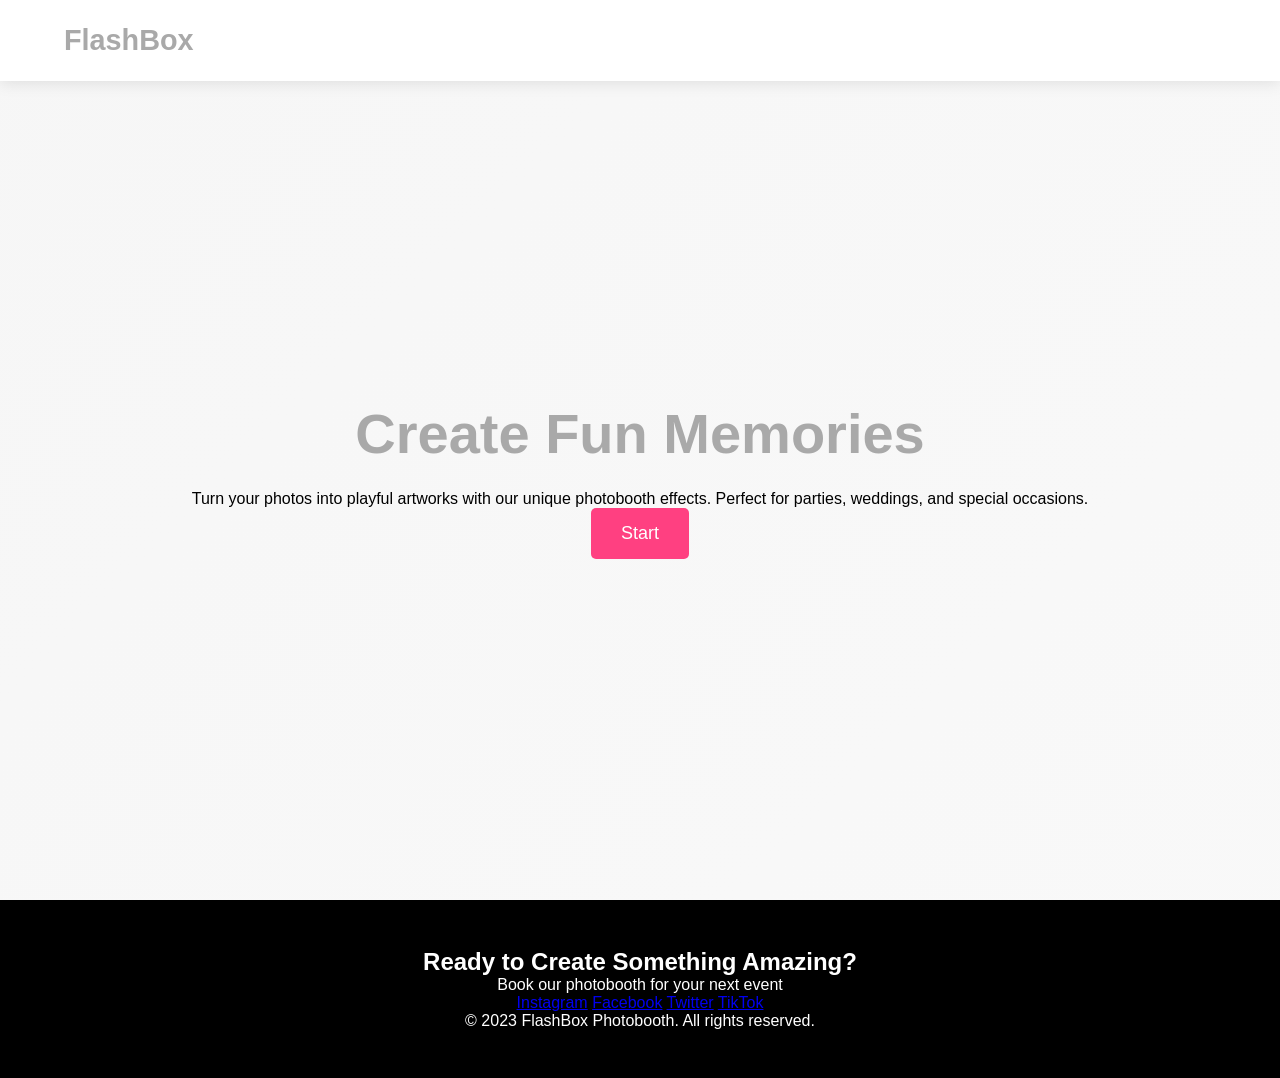
==== index.html @ 83a141bb "Update and rename photobooth.html to index.html" ====
<!DOCTYPE html>
<html lang="en">
<head>
    <meta charset="UTF-8">
    <meta name="viewport" content="width=device-width, initial-scale=1.0">
    <title>FlashBox Photobooth</title>
    <link rel="stylesheet" href="ea.css">
</head>
<body>
    <header>
        <div class="logo">Flash<span>Box</span></div>
        <nav>
            <ul>
                <li><a href="#home">Home</a></li>
                <li><a href="#gallery">Gallery</a></li>
                <li><a href="#contact">Contact</a></li>
            </ul>
        </nav>
    </header>
    
    <section class="hero" id="home">
        <h1>Create Fun Memories</h1>
        <p>Turn your photos into playful artworks with our unique photobooth effects. Perfect for parties, weddings, and special occasions.</p>
        <button class="start-btn">Start</button>
        
        <div class="photobooth-frame" id="photobooth" style="display: none;">
            <video id="video" autoplay></video>
            <canvas id="canvas" style="display:none;"></canvas>
            <div class="capture-btn">Capture</div>
            <div class="overlay-selector">
                <select id="overlay-select">
                    <option value="">No Overlay</option>
                    <option value="filters/ovr1.jpg">Overlay 1</option>
                    <option value="filters/ovr2.jpg">Overlay 2</option>
                    <option value="filters/ovr3.jpg">Overlay 3</option>
                    <option value="filters/ovr4.jpg">Overlay 4</option>
                    <option value="filters/ovr5.jpg">Overlay 5</option>
                </select>
            </div>
        </div>
        
        <div class="edit-tab" style="display: none;">
            <h2>Edit Your Photo</h2>
            <div class="edited-photo-container">
                <canvas id="edited-canvas"></canvas>
            </div>
            <div class="edit-controls">
                <div class="overlay-selector">
                    <select id="edit-overlay-select">
                        <option value="">No Overlay</option>
                        <option value="filters/ovr1.jpg">Overlay 1</option>
                        <option value="filters/ovr2.jpg">Overlay 2</option>
                        <option value="filters/ovr3.jpg">Overlay 3</option>
                        <option value="filters/ovr4.jpg">Overlay 4</option>
                        <option value="filters/ovr5.jpg">Overlay 5</option>
                    </select>
                </div>
                <button class="save-btn">Save Photo</button>
            </div>
        </div>

        <div class="grid"></div>
    </section>
    
    <footer id="contact">
        <h2>Ready to Create Something Amazing?</h2>
        <p>Book our photobooth for your next event</p>
        
        <div class="social-links">
            <a href="#">Instagram</a>
            <a href="#">Facebook</a>
            <a href="#">Twitter</a>
            <a href="#">TikTok</a>
        </div>
        
        <p class="copyright">© 2023 FlashBox Photobooth. All rights reserved.</p>
    </footer>
    
    <script src="script.js"></script>
</body>
</html>
---- ea.css ----
body {
    font-family: Arial, sans-serif;
    background-color: #f0f0f0;
    margin: 0;
    padding: 0;
}

header {
    background-color: #ff4081;
    color: white;
    padding: 10px 0;
    text-align: center;
}

.logo {
    font-size: 24px;
    font-weight: bold;
}

nav ul {
    list-style: none;
    padding: 0;
}

nav ul li {
    display: inline;
    margin: 0 15px;
}

nav ul li a {
    color: white;
    text-decoration: none;
}

.hero {
    text-align: center;
    padding: 50px 20px;
}

.start-btn {
    padding: 15px 30px;
    font-size: 18px;
    background-color: #ff4081;
    color: white;
    border: none;
    border-radius: 5px;
    cursor: pointer;
    transition: background-color 0.3s;
}

.start-btn:hover {
    background-color: #e91e63;
}

.photobooth-frame {
    position: relative;
    width: 100%; /* Full width */
    max-width: 500px; /* Max width for larger screens */
    height: auto; /* Auto height to maintain aspect ratio */
    overflow: hidden;
    background-color: lightgray;
    margin: 20px auto; /* Center the frame */
    border-radius: 10px;
    box-shadow: 0 4px 10px rgba(0, 0, 0, 0.2);
    display: none; /* Initially hidden */
    opacity: 0; /* For animation */
    transition: opacity 0.5s ease;
}

#video {
    width: 100%;
    height: 100%;
    object-fit: cover; /* Ensure video fills the frame */
    border-radius: 10px;
}

.capture-btn {
    position: absolute;
    bottom: 20px;
    left: 50%;
    transform: translateX(-50%);
    padding: 10px 20px;
    background-color: #ff4081;
    color: white;
    border: none;
    border-radius: 5px;
    cursor: pointer;
}

.overlay-selector {
    position: absolute;
    top: 10px;
    left: 10px;
    background: rgba(255, 255, 255, 0.8);
    padding: 5px;
    border-radius: 5px;
}

.edit-tab {
    text-align: center;
    margin-top: 20px;
}

.edited-photo-container {
    position: relative;
    width: 100%; /* Full width */
    max-width: 500px; /* Max width for larger screens */
    height: auto; /* Auto height to maintain aspect ratio */
    margin: 0 auto;
    background-color: lightgray;
    border-radius: 10px;
    overflow: hidden;
}

#edited-canvas {
    width: 100%;
    height: auto; /* Auto height to maintain aspect ratio */
}

.edit-controls {
    margin-top: 10px;
}

.grid {
    display: flex;
    flex-wrap: wrap;
    margin-top: 20px;
    justify-content: center;
}

.grid-item {
    margin: 5px;
    width: 100px; /* Atur ukuran gambar */
    height: 100px; /* Atur ukuran gambar */
}

.grid-item img {
    width: 100%;
    height: 100%;
    object-fit: cover;
}

footer {
    text-align: center;
    padding: 20px 0;
    background-color: #ff4081;
    color: white;
}

/* Media Queries for Mobile */
@media (max-width: 600px) {
    .photobooth-frame, .edited-photo-container {
        width: 100%; /* Full width on mobile */
        height: auto; /* Maintain aspect ratio */
    }
}

/* Base Styles */
:root {
    --primary: #A9A9A9; /* Abu-abu */
    --secondary: #C0C0C0; /* Silver */
    --dark: #000000; /* Hitam */
    --light: #FFFFFF; /* Putih */
    --accent: #D3D3D3; /* Warna abu-abu muda */
}

* {
    margin: 0;
    padding: 0;
    box-sizing: border-box;
    font-family: 'Poppins', sans-serif;
}

body {
    background-color: var(--light);
    color: var(--dark);
    overflow-x: hidden;
}

/* Header */
header {
    padding: 1.5rem 5%;
    display: flex;
    justify-content: space-between;
    align-items: center;
    background-color: var(--light);
    box-shadow: 0 2px 15px rgba(0, 0, 0, 0.1);
    position: fixed;
    width: 100%;
    z-index: 1000;
}

.logo {
    font-size: 1.8rem;
    font-weight: 700;
    color: var(--primary);
}

nav ul {
    display: flex;
    list-style: none;
    gap: 2rem;
}

nav a {
    text-decoration: none;
    color: var(--dark);
    font-weight: 500;
    transition: all 0.3s ease;
}

nav a:hover {
    color: var(--primary);
}

/* Hero Section */
.hero {
    height: 100vh;
    display: flex;
    flex-direction: column;
    justify-content: center;
    align-items: center;
    text-align: center;
    padding: 0 5%;
    background: linear-gradient(135deg, rgba(169,169,169,0.1) 0%, rgba(192,192,192,0.1) 100%);
    position: relative;
    overflow: hidden;
    padding-top: 80px;
}

.hero h1 {
    font-size: 3.5rem;
    margin-bottom: 1.5rem;
    color: var(--primary);
}

.btn {
    padding: 12px 30px;
    background-color: var(--primary);
    color: var(--light);
    border: none;
    border-radius: 50px;
    font-size: 1rem;
    font-weight: 600;
    cursor: pointer;
    transition: all 0.3s ease;
    text-decoration: none;
    box-shadow: 0 5px 15px rgba(169, 169, 169, 0.3);
}

.btn:hover {
    background-color: var(--secondary);
    transform: translateY(-3px);
    box-shadow: 0 8px 20px rgba(192, 192, 192, 0.3);
}

/* Photobooth Frame */
.photobooth-frame {
    width: 80%;
    max-width: 800px;
    height: 500px;
    margin: 3rem auto;
    border: 15px solid var(--light);
    border-radius: 20px;
    overflow: hidden;
    box-shadow: 0 10px 30px rgba(0, 0, 0, 0.2);
    position: relative;
    background: url('https://placehold.co/800x500') center/cover;
}

/* Footer */
footer {
    background-color: var(--dark);
    color: var(--light);
    padding: 3rem 5%;
    text-align: center;
}

/* Responsive */
@media (max-width: 768px) {
    .hero h1 {
        font-size: 2.5rem;
    }
}

@media (max-width: 480px) {
    .hero h1 {
        font-size: 2rem;
    }
}
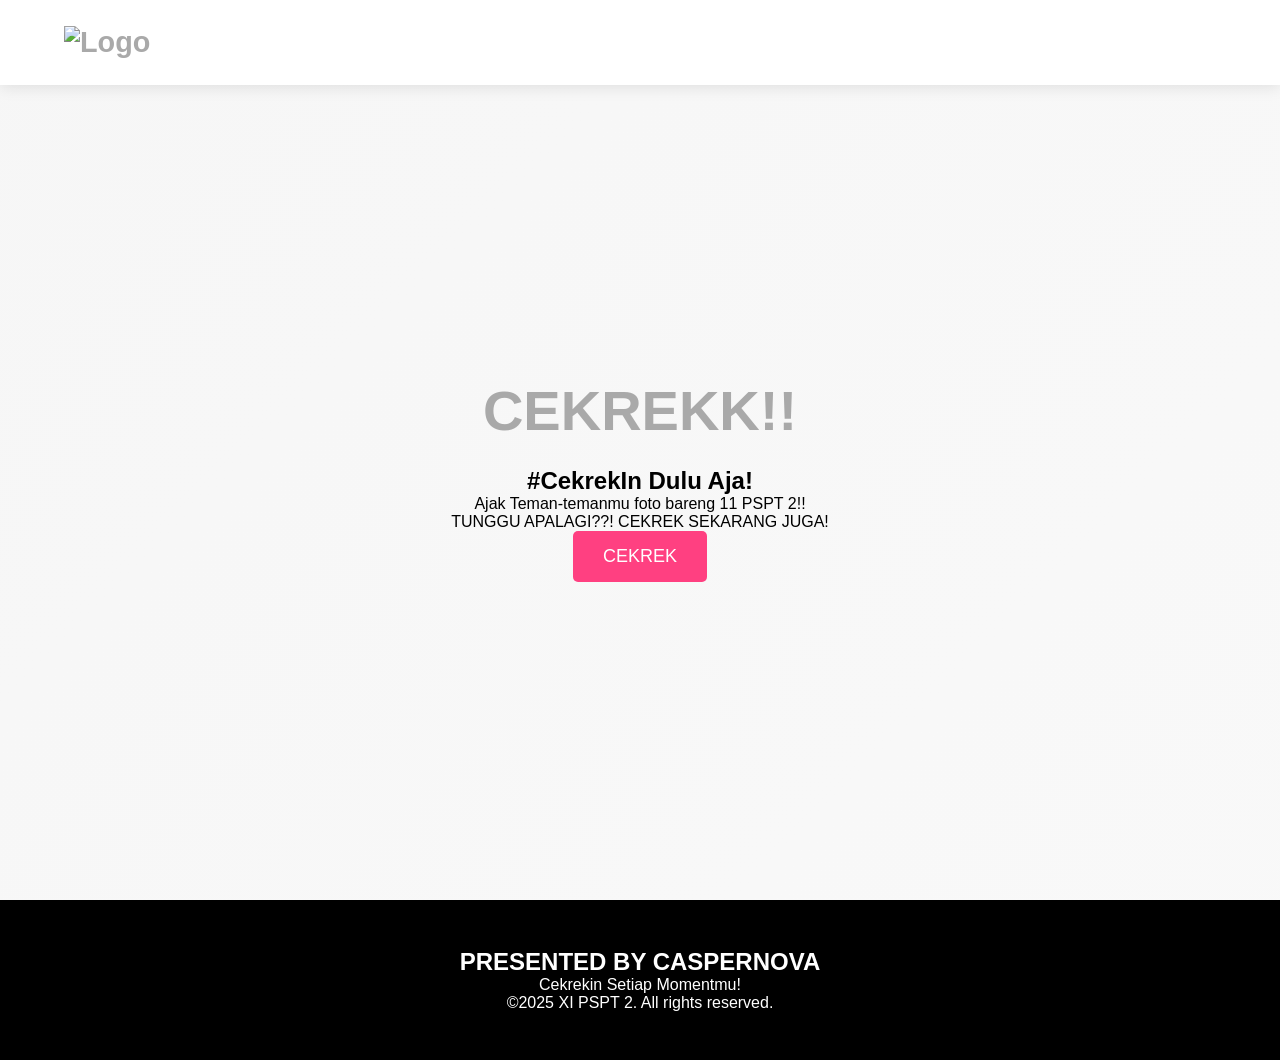
==== commit 2e8d4e3a: "Update index.html" ====
--- a/index.html
+++ b/index.html
@@ -8,39 +8,39 @@
 </head>
 <body>
     <header>
-        <div class="logo">Flash<span>Box</span></div>
+        <img src="filters/logo.jpg" alt="Logo" class="logo"> <!-- Menambahkan logo -->
+        <h1 class="header-title">CASPERBOOTH 1.0</h1> <!-- Menambahkan judul -->
         <nav>
             <ul>
-                <li><a href="#home">Home</a></li>
-                <li><a href="#gallery">Gallery</a></li>
-                <li><a href="#contact">Contact</a></li>
+                <li><a href="#home" class="nav-link">Home</a></li>
+                <li><a href="#info" class="nav-link">Info</a></li>
             </ul>
         </nav>
     </header>
     
     <section class="hero" id="home">
-        <h1>Create Fun Memories</h1>
-        <p>Turn your photos into playful artworks with our unique photobooth effects. Perfect for parties, weddings, and special occasions.</p>
-        <button class="start-btn">Start</button>
+        <h1>CEKREKK!!</h1>
+        <h2>#CekrekIn Dulu Aja!</h2>
+        <p>Ajak Teman-temanmu foto bareng 11 PSPT 2!!</p>
+        <p>TUNGGU APALAGI??! CEKREK SEKARANG JUGA!</p>
+        <button class="start-btn">CEKREK</button>
         
         <div class="photobooth-frame" id="photobooth" style="display: none;">
             <video id="video" autoplay></video>
             <canvas id="canvas" style="display:none;"></canvas>
-            <div class="capture-btn">Capture</div>
+            <div class="capture-btn">CEKREK</div>
             <div class="overlay-selector">
                 <select id="overlay-select">
                     <option value="">No Overlay</option>
-                    <option value="filters/ovr1.jpg">Overlay 1</option>
-                    <option value="filters/ovr2.jpg">Overlay 2</option>
-                    <option value="filters/ovr3.jpg">Overlay 3</option>
-                    <option value="filters/ovr4.jpg">Overlay 4</option>
-                    <option value="filters/ovr5.jpg">Overlay 5</option>
+                    <option value="filters/OVERLAY1.png">Take A Photo With CASPER!</option>
+                    <option value="filters/OVERLAY2.png">BROADCAST & FILM With CASPER!</option>
+                    <option value="filters/OVERLAY3.png">BRO DO FEST 2.0 With CASPER!</option>
                 </select>
             </div>
         </div>
         
         <div class="edit-tab" style="display: none;">
-            <h2>Edit Your Photo</h2>
+            <h2>EDIT FOTO</h2>
             <div class="edited-photo-container">
                 <canvas id="edited-canvas"></canvas>
             </div>
@@ -48,32 +48,35 @@
                 <div class="overlay-selector">
                     <select id="edit-overlay-select">
                         <option value="">No Overlay</option>
-                        <option value="filters/ovr1.jpg">Overlay 1</option>
-                        <option value="filters/ovr2.jpg">Overlay 2</option>
-                        <option value="filters/ovr3.jpg">Overlay 3</option>
-                        <option value="filters/ovr4.jpg">Overlay 4</option>
-                        <option value="filters/ovr5.jpg">Overlay 5</option>
+                        <option value="filters/OVERLAY1.png">Take A Photo With CASPER!</option>
+                        <option value="filters/OVERLAY2.png">BROADCAST & FILM With CASPER!</option>
+                        <option value="filters/OVERLAY3.png">BRO DO FEST 2.0 With CASPER!</option>
                     </select>
                 </div>
-                <button class="save-btn">Save Photo</button>
+                <button class="save-btn">Save Foto</button>
             </div>
         </div>
 
         <div class="grid"></div>
     </section>
+
+    <section class="info" id="info" style="display: none;">
+        <h2>THE CREATOR!</h2>
+        <div class="profile">
+            <img src="filters/creator.jpg" alt="Creator" class="profile-pic"> <!-- Ganti dengan foto pembuat -->
+            <div class="profile-info">
+                <h3>Nama Pembuat</h3>
+                <p>Instagram: <a href="https://instagram.com/username" target="_blank">@username</a></p>
+                <p>YouTube: <a href="https://youtube.com/channel/yourchannel" target="_blank">Your Channel</a></p>
+            </div>
+        </div>
+    </section>
     
     <footer id="contact">
-        <h2>Ready to Create Something Amazing?</h2>
-        <p>Book our photobooth for your next event</p>
+        <h2>PRESENTED BY CASPERNOVA</h2>
+        <p>Cekrekin Setiap Momentmu!</p>
         
-        <div class="social-links">
-            <a href="#">Instagram</a>
-            <a href="#">Facebook</a>
-            <a href="#">Twitter</a>
-            <a href="#">TikTok</a>
-        </div>
-        
-        <p class="copyright">© 2023 FlashBox Photobooth. All rights reserved.</p>
+        <p class="copyright">©2025 XI PSPT 2. All rights reserved.</p>
     </footer>
     
     <script src="script.js"></script>
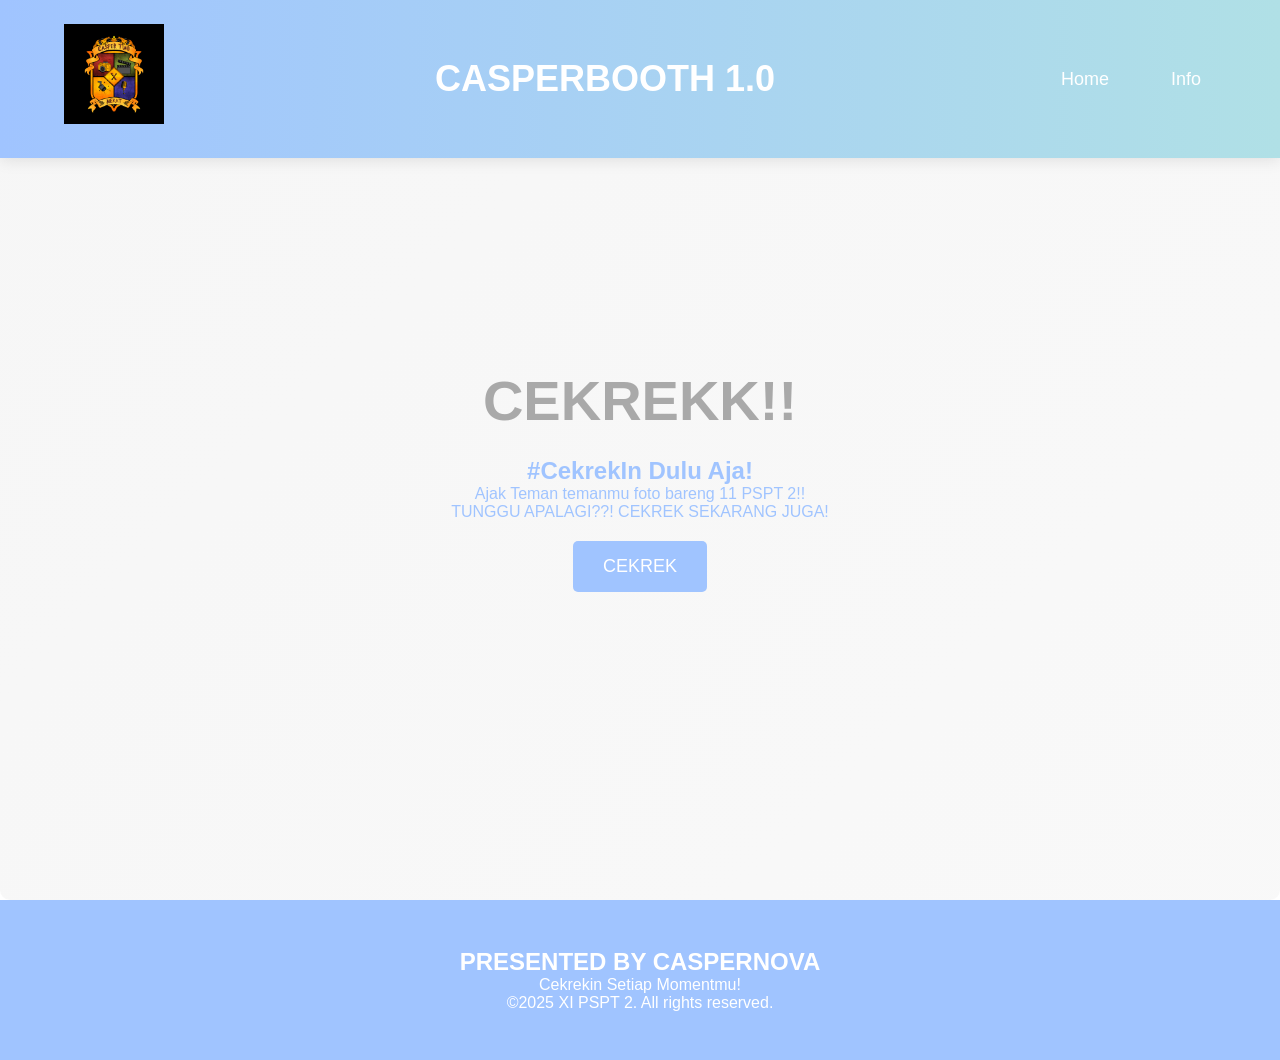
==== commit a9ca7436: "Update index.html" ====
--- a/index.html
+++ b/index.html
@@ -1,84 +1,64 @@
-<!DOCTYPE html>
-<html lang="en">
-<head>
-    <meta charset="UTF-8">
-    <meta name="viewport" content="width=device-width, initial-scale=1.0">
-    <title>FlashBox Photobooth</title>
-    <link rel="stylesheet" href="ea.css">
-</head>
-<body>
-    <header>
-        <img src="filters/logo.jpg" alt="Logo" class="logo"> <!-- Menambahkan logo -->
-        <h1 class="header-title">CASPERBOOTH 1.0</h1> <!-- Menambahkan judul -->
-        <nav>
-            <ul>
-                <li><a href="#home" class="nav-link">Home</a></li>
-                <li><a href="#info" class="nav-link">Info</a></li>
-            </ul>
-        </nav>
-    </header>
+<!DOCTYPE html> <html lang="en"> <head> <meta charset="UTF-8"> <meta name="viewport" content="width=device-width, initial-scale=1.0"> <title>FlashBox Photobooth</title> <link rel="stylesheet" href="ea.css"> </head> <body> <header> <img src="filters/logo.jpg" alt="Logo" class="logo"> <!-- Menambahkan logo --> <h1 class="header-title">CASPERBOOTH 1.0</h1> <!-- Menambahkan judul --> <nav> <ul> <li><a href="#home" class="nav-link">Home</a></li> <li><a href="#info" class="nav-link">Info</a></li> </ul> </nav> </header>
+<section class="hero" id="home">
+    <h1>CEKREKK!!</h1>
+    <h2>#CekrekIn Dulu Aja! </h2>
+    <P> Ajak Teman temanmu foto bareng 11 PSPT 2!!</p>
+    <P1>TUNGGU APALAGI??! CEKREK SEKARANG JUGA!</P1>
+    <button class="start-btn">CEKREK</button>
     
-    <section class="hero" id="home">
-        <h1>CEKREKK!!</h1>
-        <h2>#CekrekIn Dulu Aja!</h2>
-        <p>Ajak Teman-temanmu foto bareng 11 PSPT 2!!</p>
-        <p>TUNGGU APALAGI??! CEKREK SEKARANG JUGA!</p>
-        <button class="start-btn">CEKREK</button>
-        
-        <div class="photobooth-frame" id="photobooth" style="display: none;">
-            <video id="video" autoplay></video>
-            <canvas id="canvas" style="display:none;"></canvas>
-            <div class="capture-btn">CEKREK</div>
+    <div class="photobooth-frame" id="photobooth" style="display: none;">
+        <video id="video" autoplay></video>
+        <canvas id="canvas" style="display:none;"></canvas>
+        <div class="capture-btn">CEKREK</div>
+        <div class="overlay-selector">
+            <select id="overlay-select">
+                <option value="">No Overlay</option>
+                <option value="filters/OVERLAY1.png">Take A Photo With CASPER!</option>
+                <option value="filters/OVERLAY2.png">BROADCAST & FILM With CASPER!</option>
+                <option value="filters/OVERLAY3.png">BRO DO FEST 2.0 With CASPER!</option>
+            </select>
+        </div>
+    </div>
+    
+    <div class="edit-tab" style="display: none;">
+        <h2>EDIT FOTO</h2>
+        <div class="edited-photo-container">
+            <canvas id="edited-canvas"></canvas>
+        </div>
+        <div class="edit-controls">
             <div class="overlay-selector">
-                <select id="overlay-select">
+                <select id="edit-overlay-select">
                     <option value="">No Overlay</option>
-                    <option value="filters/OVERLAY1.png">Take A Photo With CASPER!</option>
-                    <option value="filters/OVERLAY2.png">BROADCAST & FILM With CASPER!</option>
-                    <option value="filters/OVERLAY3.png">BRO DO FEST 2.0 With CASPER!</option>
+                <option value="filters/OVERLAY1.png">Take A Photo With CASPER!</option>
+                <option value="filters/OVERLAY2.png">BROADCAST & FILM With CASPER!</option>
+                <option value="filters/OVERLAY3.png">BRO DO FEST 2.0 With CASPER!</option>
                 </select>
             </div>
+            <button class="save-btn">Save Foto</button>
         </div>
-        
-        <div class="edit-tab" style="display: none;">
-            <h2>EDIT FOTO</h2>
-            <div class="edited-photo-container">
-                <canvas id="edited-canvas"></canvas>
-            </div>
-            <div class="edit-controls">
-                <div class="overlay-selector">
-                    <select id="edit-overlay-select">
-                        <option value="">No Overlay</option>
-                        <option value="filters/OVERLAY1.png">Take A Photo With CASPER!</option>
-                        <option value="filters/OVERLAY2.png">BROADCAST & FILM With CASPER!</option>
-                        <option value="filters/OVERLAY3.png">BRO DO FEST 2.0 With CASPER!</option>
-                    </select>
-                </div>
-                <button class="save-btn">Save Foto</button>
-            </div>
+    </div>
+
+    <div class="grid"></div>
+</section>
+
+<section class="info" id="info" style="display: none;">
+    <h2>THE CREATOR!</h2>
+    <div class="profile">
+        <img src="filters/creator.jpg" alt="Creator" class="profile-pic"> <!-- Ganti dengan foto pembuat -->
+        <div class="profile-info">
+            <h3>Nama Pembuat</h3>
+            <p>Instagram: <a href="https://instagram.com/username" target="_blank">@username</a></p>
+            <p>YouTube: <a href="https://youtube.com/channel/yourchannel" target="_blank">Your Channel</a></p>
         </div>
+    </div>
+</section>
 
-        <div class="grid"></div>
-    </section>
+<footer id="contact">
+    <h2>PRESENTED BY CASPERNOVA</h2>
+    <p>Cekrekin Setiap Momentmu!</p>
+    
+    <p class="copyright">©2025 XI PSPT 2. All rights reserved.</p>
+</footer>
 
-    <section class="info" id="info" style="display: none;">
-        <h2>THE CREATOR!</h2>
-        <div class="profile">
-            <img src="filters/creator.jpg" alt="Creator" class="profile-pic"> <!-- Ganti dengan foto pembuat -->
-            <div class="profile-info">
-                <h3>Nama Pembuat</h3>
-                <p>Instagram: <a href="https://instagram.com/username" target="_blank">@username</a></p>
-                <p>YouTube: <a href="https://youtube.com/channel/yourchannel" target="_blank">Your Channel</a></p>
-            </div>
-        </div>
-    </section>
-    
-    <footer id="contact">
-        <h2>PRESENTED BY CASPERNOVA</h2>
-        <p>Cekrekin Setiap Momentmu!</p>
-        
-        <p class="copyright">©2025 XI PSPT 2. All rights reserved.</p>
-    </footer>
-    
-    <script src="script.js"></script>
-</body>
-</html>
+<script src="script.js"></script>
+</body> </html>
--- a/ea.css
+++ b/ea.css
@@ -1,20 +1,42 @@
+@import url('https://fonts.googleapis.com/css2?family=Comic+Neue:wght@400;700&display=swap'); /* Mengimpor font Comic Neue */
+
 body {
-    font-family: Arial, sans-serif;
-    background-color: #f0f0f0;
+    font-family: 'Comic Neue', cursive; /* Menggunakan font Comic Neue */
+    background-image: url('filters/background.jpg'); /* Mengatur background menggunakan gambar */
+    background-size: cover; /* Menyesuaikan ukuran background */
+    background-position: center; /* Memusatkan background */
     margin: 0;
     padding: 0;
 }
 
 header {
-    background-color: #ff4081;
-    color: white;
-    padding: 10px 0;
-    text-align: center;
+    background: linear-gradient(to right, #a0c4ff, #b0e0e6); /* Gradient biru kalem dan abu kebiruan */
+    color: white;
+    padding: 40px 0; /* Memperluas jarak atas dan bawah header */
+    text-align: center;
+    position: relative; /* Menambahkan posisi relatif untuk mengatur z-index */
+    z-index: 10; /* Menempatkan header di atas konten lainnya */
 }
 
 .logo {
-    font-size: 24px;
+    width: 100px; /* Ukuran logo */
+    margin-bottom: 10px; /* Jarak antara logo dan judul */
+}
+
+.header-title {
+    font-size: 36px; /* Ukuran font lebih besar */
     font-weight: bold;
+    margin: 0; /* Menghilangkan margin */
+    animation: fadeIn 1s; /* Menambahkan animasi */
+}
+
+@keyframes fadeIn {
+    from {
+        opacity: 0;
+    }
+    to {
+        opacity: 1;
+    }
 }
 
 nav ul {
@@ -30,26 +52,30 @@
 nav ul li a {
     color: white;
     text-decoration: none;
+    font-size: 18px; /* Ukuran font untuk navigasi */
 }
 
 .hero {
     text-align: center;
-    padding: 50px 20px;
+    padding: 100px 20px; /* Menambahkan padding atas untuk menghindari tumpang tindih dengan header */
+    background-color: rgba(255, 255, 255, 0.8); /* Warna latar belakang untuk hero */
+    border-radius: 10px; /* Sudut membulat */
 }
 
 .start-btn {
     padding: 15px 30px;
     font-size: 18px;
-    background-color: #ff4081;
+    background-color: #a0c4ff; /* Warna biru kalem */
     color: white;
     border: none;
     border-radius: 5px;
     cursor: pointer;
     transition: background-color 0.3s;
+    margin-top: 20px; /* Menambahkan jarak atas untuk tombol */
 }
 
 .start-btn:hover {
-    background-color: #e91e63;
+    background-color: #b0e0e6; /* Warna biru lebih terang saat hover */
 }
 
 .photobooth-frame {
@@ -80,7 +106,7 @@
     left: 50%;
     transform: translateX(-50%);
     padding: 10px 20px;
-    background-color: #ff4081;
+    background-color: #a0c4ff; /* Warna biru kalem */
     color: white;
     border: none;
     border-radius: 5px;
@@ -143,8 +169,27 @@
 footer {
     text-align: center;
     padding: 20px 0;
-    background-color: #ff4081;
-    color: white;
+    background-color: #a0c4ff; /* Warna biru kalem */
+    color: white;
+}
+
+/* Profil Pembuat */
+.profile {
+    display: flex;
+    align-items: center;
+    justify-content: center;
+    margin: 20px;
+}
+
+.profile-pic {
+    width: 100px; /* Ukuran foto profil */
+    height: 100px; /* Ukuran foto profil */
+    border-radius: 50%; /* Membuat foto profil menjadi bulat */
+    margin-right: 20px; /* Jarak antara foto dan informasi */
+}
+
+.profile-info {
+    text-align: left; /* Rata kiri untuk informasi profil */
 }
 
 /* Media Queries for Mobile */
@@ -159,7 +204,7 @@
 :root {
     --primary: #A9A9A9; /* Abu-abu */
     --secondary: #C0C0C0; /* Silver */
-    --dark: #000000; /* Hitam */
+    --dark: #a0c4ff; /* Hitam */
     --light: #FFFFFF; /* Putih */
     --accent: #D3D3D3; /* Warna abu-abu muda */
 }
@@ -287,4 +332,4 @@
     .hero h1 {
         font-size: 2rem;
     }
-}+}
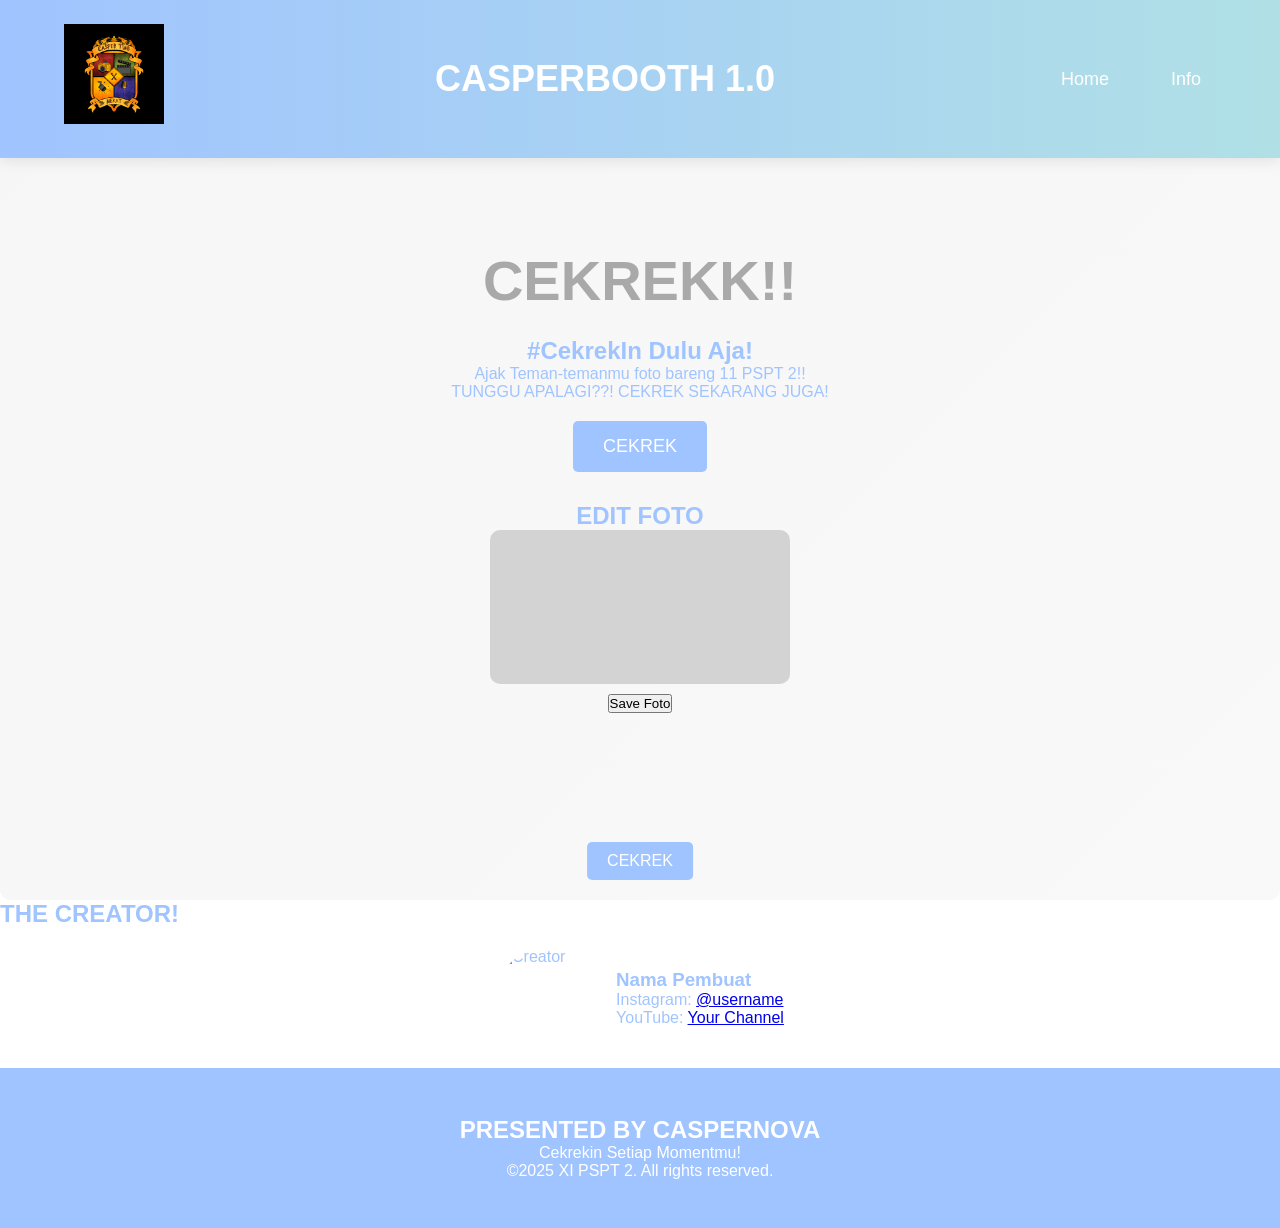
==== commit 5cba3865: "Update index.html" ====
--- a/index.html
+++ b/index.html
@@ -1,64 +1,104 @@
-<!DOCTYPE html> <html lang="en"> <head> <meta charset="UTF-8"> <meta name="viewport" content="width=device-width, initial-scale=1.0"> <title>FlashBox Photobooth</title> <link rel="stylesheet" href="ea.css"> </head> <body> <header> <img src="filters/logo.jpg" alt="Logo" class="logo"> <!-- Menambahkan logo --> <h1 class="header-title">CASPERBOOTH 1.0</h1> <!-- Menambahkan judul --> <nav> <ul> <li><a href="#home" class="nav-link">Home</a></li> <li><a href="#info" class="nav-link">Info</a></li> </ul> </nav> </header>
-<section class="hero" id="home">
-    <h1>CEKREKK!!</h1>
-    <h2>#CekrekIn Dulu Aja! </h2>
-    <P> Ajak Teman temanmu foto bareng 11 PSPT 2!!</p>
-    <P1>TUNGGU APALAGI??! CEKREK SEKARANG JUGA!</P1>
-    <button class="start-btn">CEKREK</button>
-    
-    <div class="photobooth-frame" id="photobooth" style="display: none;">
-        <video id="video" autoplay></video>
-        <canvas id="canvas" style="display:none;"></canvas>
-        <div class="capture-btn">CEKREK</div>
-        <div class="overlay-selector">
-            <select id="overlay-select">
-                <option value="">No Overlay</option>
-                <option value="filters/OVERLAY1.png">Take A Photo With CASPER!</option>
-                <option value="filters/OVERLAY2.png">BROADCAST & FILM With CASPER!</option>
-                <option value="filters/OVERLAY3.png">BRO DO FEST 2.0 With CASPER!</option>
-            </select>
-        </div>
-    </div>
-    
-    <div class="edit-tab" style="display: none;">
-        <h2>EDIT FOTO</h2>
-        <div class="edited-photo-container">
-            <canvas id="edited-canvas"></canvas>
-        </div>
-        <div class="edit-controls">
+<!DOCTYPE html>
+<html lang="en">
+<head>
+    <meta charset="UTF-8">
+    <meta name="viewport" content="width=device-width, initial-scale=1.0">
+    <title>FlashBox Photobooth</title>
+    <link rel="stylesheet" href="ea.css">
+    <style>
+        #live-overlay {
+            position: absolute;
+            top: 0;
+            left: 0;
+            width: 100%;
+            height: 100%;
+            object-fit: cover;
+            pointer-events: none;
+            z-index: 1;
+            display: none;
+        }
+        .capture-container {
+            text-align: center;
+            margin-top: 10px;
+        }
+    </style>
+</head>
+<body>
+    <header>
+        <img src="filters/logo.jpg" alt="Logo" class="logo">
+        <h1 class="header-title">CASPERBOOTH 1.0</h1>
+        <nav>
+            <ul>
+                <li><a href="#home" class="nav-link">Home</a></li>
+                <li><a href="#info" class="nav-link">Info</a></li>
+            </ul>
+        </nav>
+    </header>
+
+    <section class="hero" id="home">
+        <h1>CEKREKK!!</h1>
+        <h2>#CekrekIn Dulu Aja!</h2>
+        <p>Ajak Teman-temanmu foto bareng 11 PSPT 2!!</p>
+        <p>TUNGGU APALAGI??! CEKREK SEKARANG JUGA!</p>
+        <button class="start-btn">CEKREK</button>
+
+        <div class="photobooth-frame" id="photobooth">
+            <video id="video" autoplay playsinline></video>
+            <img id="live-overlay" src="" alt="Overlay">
+            <canvas id="canvas" style="display:none;"></canvas>
             <div class="overlay-selector">
-                <select id="edit-overlay-select">
+                <select id="overlay-select">
                     <option value="">No Overlay</option>
-                <option value="filters/OVERLAY1.png">Take A Photo With CASPER!</option>
-                <option value="filters/OVERLAY2.png">BROADCAST & FILM With CASPER!</option>
-                <option value="filters/OVERLAY3.png">BRO DO FEST 2.0 With CASPER!</option>
+                    <option value="filters/OVERLAY1.png">Take A Photo With CASPER!</option>
+                    <option value="filters/OVERLAY2.png">BROADCAST & FILM With CASPER!</option>
+                    <option value="filters/OVERLAY3.png">BRO DO FEST 2.0 With CASPER!</option>
                 </select>
             </div>
-            <button class="save-btn">Save Foto</button>
         </div>
-    </div>
 
-    <div class="grid"></div>
-</section>
+        <div class="capture-container">
+            <div class="capture-btn">CEKREK</div>
+        </div>
 
-<section class="info" id="info" style="display: none;">
-    <h2>THE CREATOR!</h2>
-    <div class="profile">
-        <img src="filters/creator.jpg" alt="Creator" class="profile-pic"> <!-- Ganti dengan foto pembuat -->
-        <div class="profile-info">
-            <h3>Nama Pembuat</h3>
-            <p>Instagram: <a href="https://instagram.com/username" target="_blank">@username</a></p>
-            <p>YouTube: <a href="https://youtube.com/channel/yourchannel" target="_blank">Your Channel</a></p>
+        <div class="edit-tab">
+            <h2>EDIT FOTO</h2>
+            <div class="edited-photo-container">
+                <canvas id="edited-canvas"></canvas>
+            </div>
+            <div class="edit-controls">
+                <div class="overlay-selector">
+                    <select id="edit-overlay-select">
+                        <option value="">No Overlay</option>
+                        <option value="filters/OVERLAY1.png">Take A Photo With CASPER!</option>
+                        <option value="filters/OVERLAY2.png">BROADCAST & FILM With CASPER!</option>
+                        <option value="filters/OVERLAY3.png">BRO DO FEST 2.0 With CASPER!</option>
+                    </select>
+                </div>
+                <button class="save-btn">Save Foto</button>
+            </div>
         </div>
-    </div>
-</section>
 
-<footer id="contact">
-    <h2>PRESENTED BY CASPERNOVA</h2>
-    <p>Cekrekin Setiap Momentmu!</p>
-    
-    <p class="copyright">©2025 XI PSPT 2. All rights reserved.</p>
-</footer>
+        <div class="grid"></div>
+    </section>
 
-<script src="script.js"></script>
-</body> </html>
+    <section class="info" id="info">
+        <h2>THE CREATOR!</h2>
+        <div class="profile">
+            <img src="filters/creator.jpg" alt="Creator" class="profile-pic">
+            <div class="profile-info">
+                <h3>Nama Pembuat</h3>
+                <p>Instagram: <a href="https://instagram.com/username" target="_blank">@username</a></p>
+                <p>YouTube: <a href="https://youtube.com/channel/yourchannel" target="_blank">Your Channel</a></p>
+            </div>
+        </div>
+    </section>
+
+    <footer id="contact">
+        <h2>PRESENTED BY CASPERNOVA</h2>
+        <p>Cekrekin Setiap Momentmu!</p>
+        <p class="copyright">©2025 XI PSPT 2. All rights reserved.</p>
+    </footer>
+
+    <script src="script.js"></script>
+</body>
+</html>
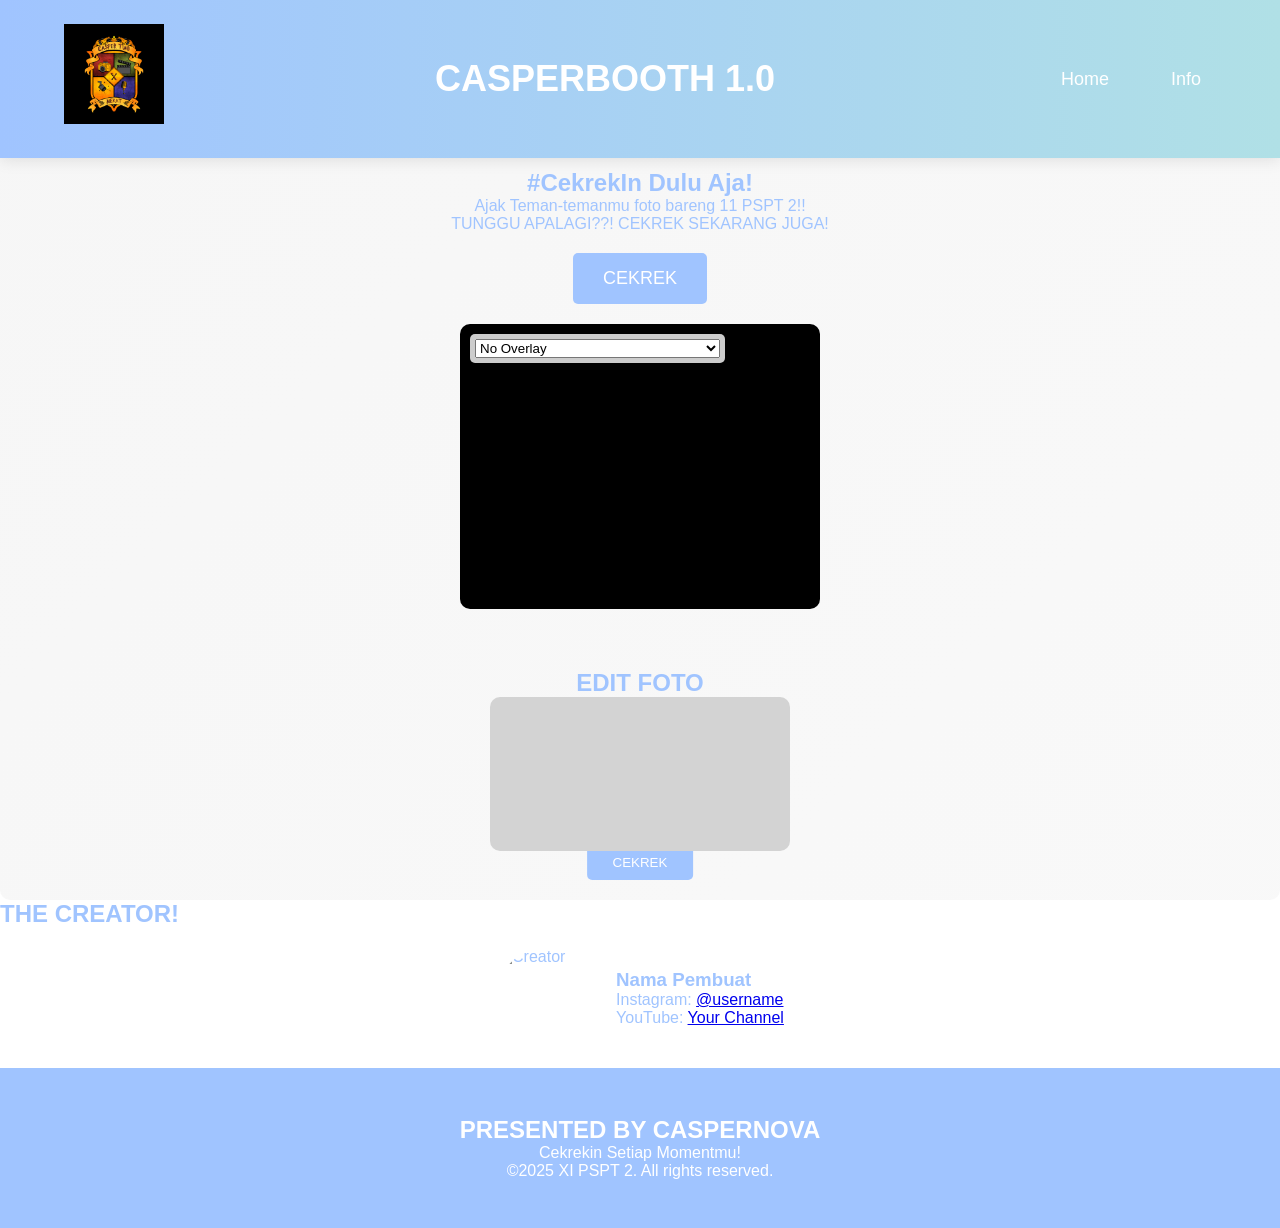
==== commit 3bf2556e: "Update index.html" ====
--- a/index.html
+++ b/index.html
@@ -58,6 +58,10 @@
 
         <div class="capture-container">
             <div class="capture-btn">CEKREK</div>
+            <div class="capture-container">
+  <button class="capture-btn">CEKREK</button>
+</div>
+
         </div>
 
         <div class="edit-tab">
--- a/ea.css
+++ b/ea.css
@@ -79,26 +79,24 @@
 }
 
 .photobooth-frame {
-    position: relative;
-    width: 100%; /* Full width */
-    max-width: 500px; /* Max width for larger screens */
-    height: auto; /* Auto height to maintain aspect ratio */
-    overflow: hidden;
-    background-color: lightgray;
-    margin: 20px auto; /* Center the frame */
-    border-radius: 10px;
-    box-shadow: 0 4px 10px rgba(0, 0, 0, 0.2);
-    display: none; /* Initially hidden */
-    opacity: 0; /* For animation */
-    transition: opacity 0.5s ease;
+  position: relative;
+  aspect-ratio: 9 / 16;
+  width: 100%;
+  max-width: 360px;
+  height: auto;
+  margin: auto;
+  background: black;
+  overflow: hidden;
+  border-radius: 10px;
 }
 
 #video {
-    width: 100%;
-    height: 100%;
-    object-fit: cover; /* Ensure video fills the frame */
-    border-radius: 10px;
-}
+  width: auto;
+  height: 100%;
+  object-fit: cover; /* crop agar pas ke frame */
+  transform: scaleX(1); /* hilangkan mirror */
+}
+
 
 .capture-btn {
     position: absolute;
@@ -301,17 +299,16 @@
 
 /* Photobooth Frame */
 .photobooth-frame {
-    width: 80%;
-    max-width: 800px;
-    height: 500px;
-    margin: 3rem auto;
-    border: 15px solid var(--light);
-    border-radius: 20px;
+    position: relative;
+    width: 100%;
+    max-width: 360px; /* 1080:1920 aspect ratio */
+    aspect-ratio: 9/16;
+    margin: 20px auto;
+    background-color: black;
+    border-radius: 10px;
     overflow: hidden;
-    box-shadow: 0 10px 30px rgba(0, 0, 0, 0.2);
-    position: relative;
-    background: url('https://placehold.co/800x500') center/cover;
-}
+}
+
 
 /* Footer */
 footer {
@@ -333,3 +330,15 @@
         font-size: 2rem;
     }
 }
+
+#live-overlay {
+    position: absolute;
+    top: 0;
+    left: 0;
+    width: 100%;
+    height: 100%;
+    object-fit: contain;
+    pointer-events: none;
+    z-index: 2;
+    display: none;
+}
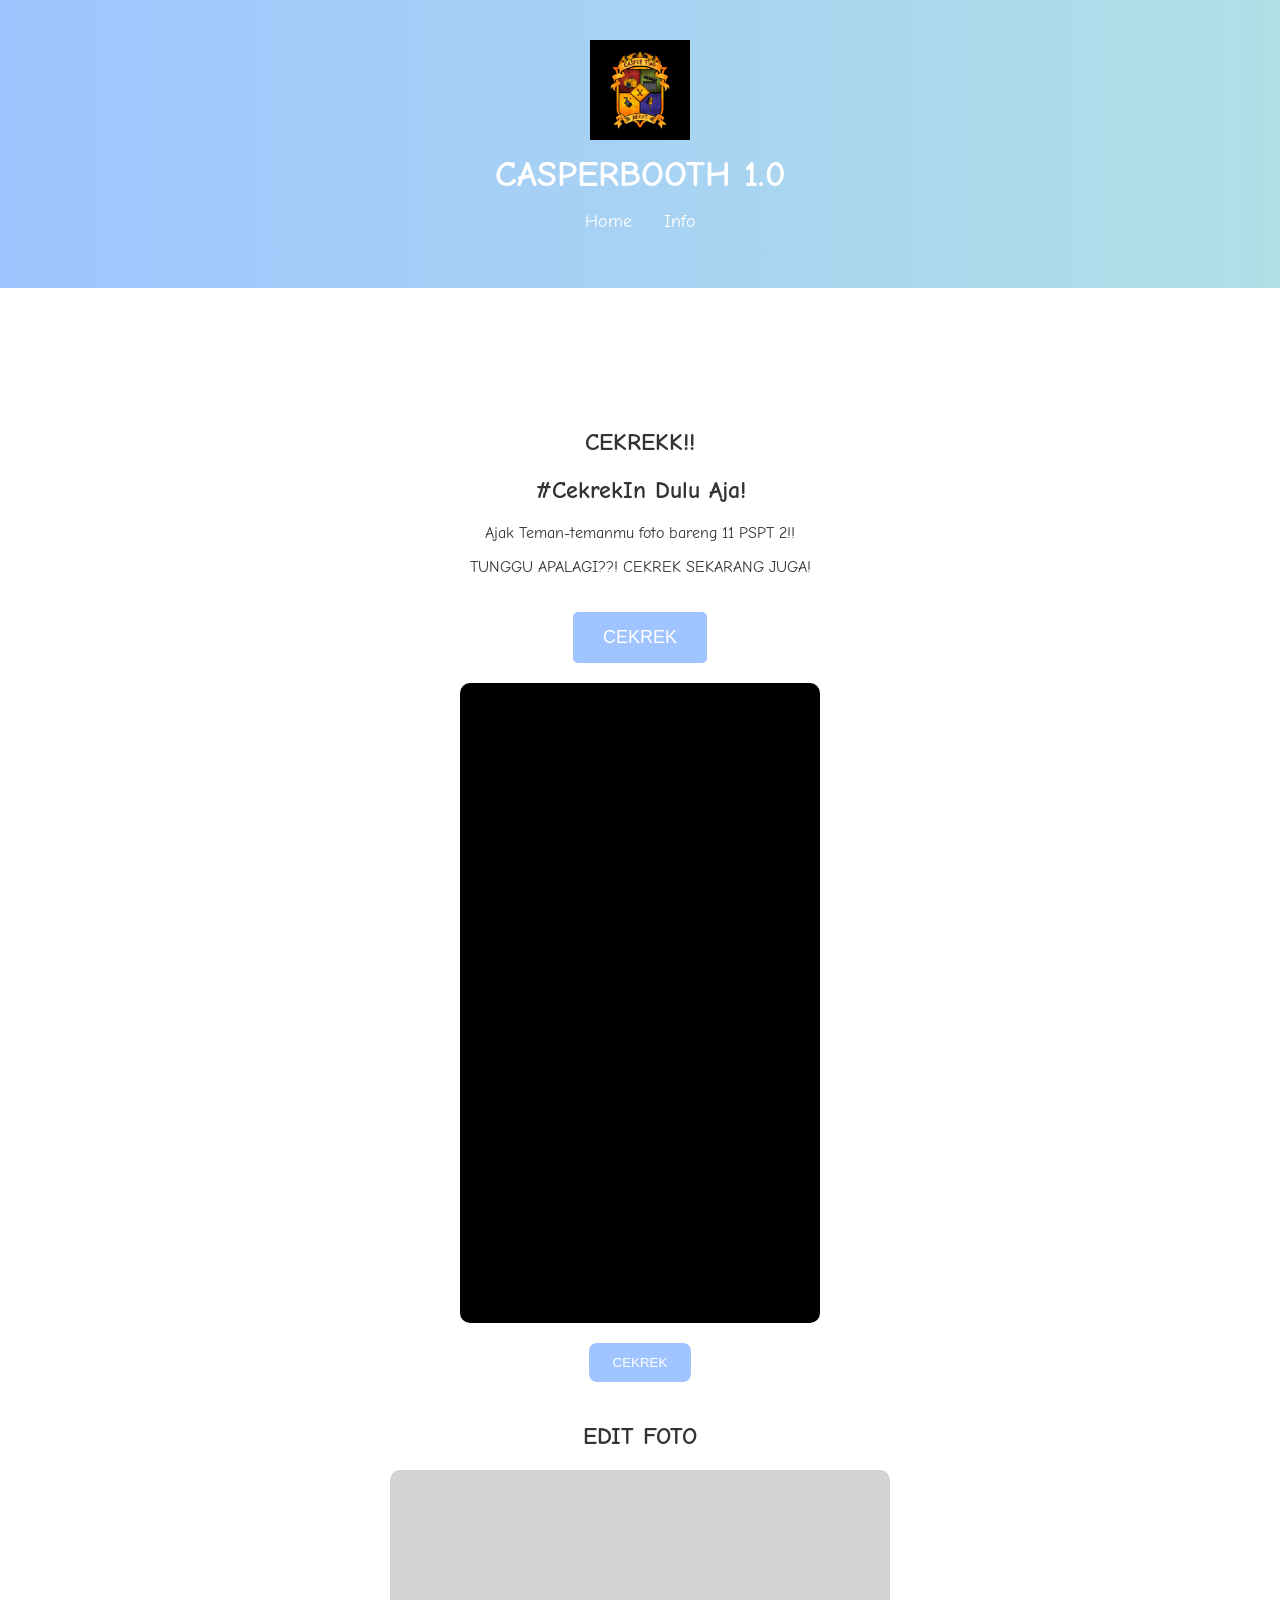
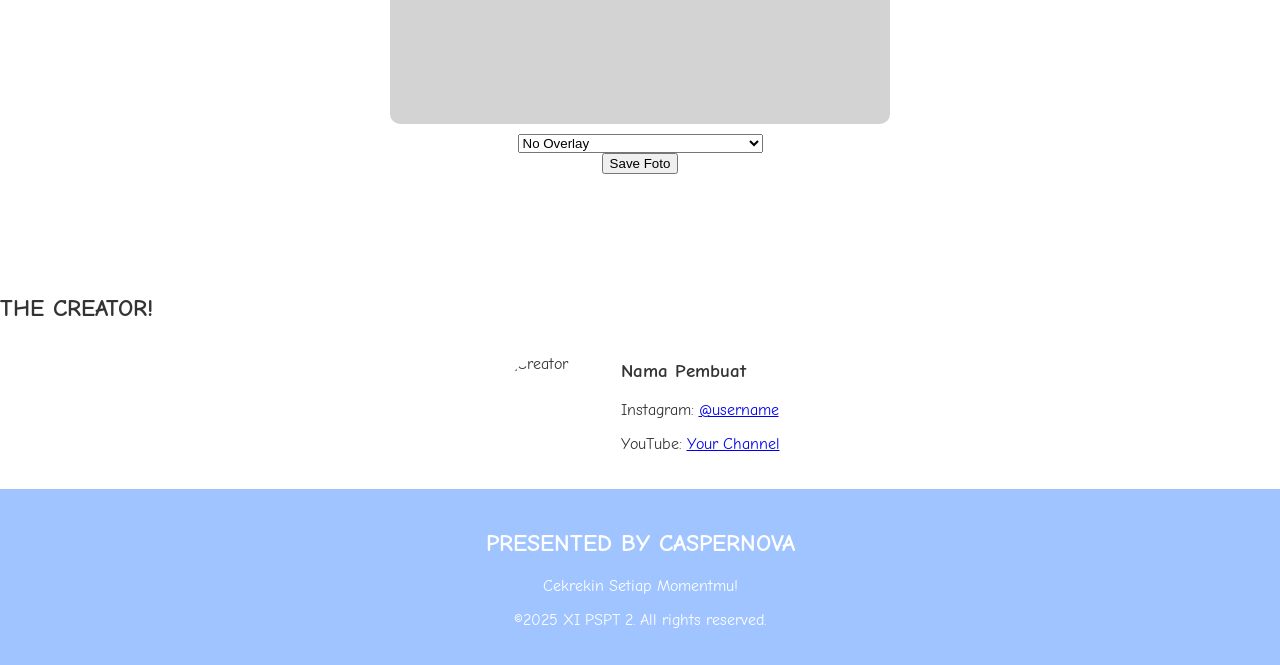
==== commit 20aef7a9: "Update index.html" ====
--- a/index.html
+++ b/index.html
@@ -57,11 +57,7 @@
         </div>
 
         <div class="capture-container">
-            <div class="capture-btn">CEKREK</div>
-            <div class="capture-container">
-  <button class="capture-btn">CEKREK</button>
-</div>
-
+            <button class="capture-btn">CEKREK</button>
         </div>
 
         <div class="edit-tab">
--- a/ea.css
+++ b/ea.css
@@ -1,334 +1,102 @@
-@import url('https://fonts.googleapis.com/css2?family=Comic+Neue:wght@400;700&display=swap'); /* Mengimpor font Comic Neue */
+/* === ea.css (CSS External File) === */
+@import url('https://fonts.googleapis.com/css2?family=Comic+Neue:wght@400;700&display=swap');
 
 body {
-    font-family: 'Comic Neue', cursive; /* Menggunakan font Comic Neue */
-    background-image: url('filters/background.jpg'); /* Mengatur background menggunakan gambar */
-    background-size: cover; /* Menyesuaikan ukuran background */
-    background-position: center; /* Memusatkan background */
+    font-family: 'Comic Neue', cursive;
+    background-image: url('filters/background.jpg');
+    background-size: cover;
+    background-position: center;
     margin: 0;
     padding: 0;
+    color: #333;
+    overflow-x: hidden;
 }
 
 header {
-    background: linear-gradient(to right, #a0c4ff, #b0e0e6); /* Gradient biru kalem dan abu kebiruan */
+    background: linear-gradient(to right, #a0c4ff, #b0e0e6);
     color: white;
-    padding: 40px 0; /* Memperluas jarak atas dan bawah header */
+    padding: 40px 0;
     text-align: center;
-    position: relative; /* Menambahkan posisi relatif untuk mengatur z-index */
-    z-index: 10; /* Menempatkan header di atas konten lainnya */
+    position: relative;
+    z-index: 10;
 }
 
 .logo {
-    width: 100px; /* Ukuran logo */
-    margin-bottom: 10px; /* Jarak antara logo dan judul */
+    width: 100px;
+    margin-bottom: 10px;
 }
 
 .header-title {
-    font-size: 36px; /* Ukuran font lebih besar */
+    font-size: 36px;
     font-weight: bold;
-    margin: 0; /* Menghilangkan margin */
-    animation: fadeIn 1s; /* Menambahkan animasi */
+    margin: 0;
+    animation: fadeIn 1s;
 }
 
 @keyframes fadeIn {
-    from {
-        opacity: 0;
-    }
-    to {
-        opacity: 1;
-    }
+    from { opacity: 0; }
+    to { opacity: 1; }
 }
 
 nav ul {
     list-style: none;
     padding: 0;
+    display: flex;
+    justify-content: center;
+    gap: 2rem;
 }
 
-nav ul li {
-    display: inline;
-    margin: 0 15px;
+nav a {
+    color: white;
+    text-decoration: none;
+    font-size: 18px;
+    transition: 0.3s;
 }
 
-nav ul li a {
-    color: white;
-    text-decoration: none;
-    font-size: 18px; /* Ukuran font untuk navigasi */
+nav a:hover {
+    color: #555;
 }
 
 .hero {
     text-align: center;
-    padding: 100px 20px; /* Menambahkan padding atas untuk menghindari tumpang tindih dengan header */
-    background-color: rgba(255, 255, 255, 0.8); /* Warna latar belakang untuk hero */
-    border-radius: 10px; /* Sudut membulat */
+    padding: 100px 20px;
+    background-color: rgba(255, 255, 255, 0.8);
+    border-radius: 10px;
+    padding-top: 120px;
 }
 
 .start-btn {
     padding: 15px 30px;
     font-size: 18px;
-    background-color: #a0c4ff; /* Warna biru kalem */
+    background-color: #a0c4ff;
     color: white;
     border: none;
     border-radius: 5px;
     cursor: pointer;
+    margin-top: 20px;
     transition: background-color 0.3s;
-    margin-top: 20px; /* Menambahkan jarak atas untuk tombol */
 }
 
 .start-btn:hover {
-    background-color: #b0e0e6; /* Warna biru lebih terang saat hover */
+    background-color: #b0e0e6;
 }
 
 .photobooth-frame {
-  position: relative;
-  aspect-ratio: 9 / 16;
-  width: 100%;
-  max-width: 360px;
-  height: auto;
-  margin: auto;
-  background: black;
-  overflow: hidden;
-  border-radius: 10px;
+    position: relative;
+    aspect-ratio: 9/16;
+    width: 100%;
+    max-width: 360px;
+    margin: 20px auto;
+    background: black;
+    overflow: hidden;
+    border-radius: 10px;
 }
 
 #video {
-  width: auto;
-  height: 100%;
-  object-fit: cover; /* crop agar pas ke frame */
-  transform: scaleX(1); /* hilangkan mirror */
-}
-
-
-.capture-btn {
-    position: absolute;
-    bottom: 20px;
-    left: 50%;
-    transform: translateX(-50%);
-    padding: 10px 20px;
-    background-color: #a0c4ff; /* Warna biru kalem */
-    color: white;
-    border: none;
-    border-radius: 5px;
-    cursor: pointer;
-}
-
-.overlay-selector {
-    position: absolute;
-    top: 10px;
-    left: 10px;
-    background: rgba(255, 255, 255, 0.8);
-    padding: 5px;
-    border-radius: 5px;
-}
-
-.edit-tab {
-    text-align: center;
-    margin-top: 20px;
-}
-
-.edited-photo-container {
-    position: relative;
-    width: 100%; /* Full width */
-    max-width: 500px; /* Max width for larger screens */
-    height: auto; /* Auto height to maintain aspect ratio */
-    margin: 0 auto;
-    background-color: lightgray;
-    border-radius: 10px;
-    overflow: hidden;
-}
-
-#edited-canvas {
-    width: 100%;
-    height: auto; /* Auto height to maintain aspect ratio */
-}
-
-.edit-controls {
-    margin-top: 10px;
-}
-
-.grid {
-    display: flex;
-    flex-wrap: wrap;
-    margin-top: 20px;
-    justify-content: center;
-}
-
-.grid-item {
-    margin: 5px;
-    width: 100px; /* Atur ukuran gambar */
-    height: 100px; /* Atur ukuran gambar */
-}
-
-.grid-item img {
     width: 100%;
     height: 100%;
     object-fit: cover;
-}
-
-footer {
-    text-align: center;
-    padding: 20px 0;
-    background-color: #a0c4ff; /* Warna biru kalem */
-    color: white;
-}
-
-/* Profil Pembuat */
-.profile {
-    display: flex;
-    align-items: center;
-    justify-content: center;
-    margin: 20px;
-}
-
-.profile-pic {
-    width: 100px; /* Ukuran foto profil */
-    height: 100px; /* Ukuran foto profil */
-    border-radius: 50%; /* Membuat foto profil menjadi bulat */
-    margin-right: 20px; /* Jarak antara foto dan informasi */
-}
-
-.profile-info {
-    text-align: left; /* Rata kiri untuk informasi profil */
-}
-
-/* Media Queries for Mobile */
-@media (max-width: 600px) {
-    .photobooth-frame, .edited-photo-container {
-        width: 100%; /* Full width on mobile */
-        height: auto; /* Maintain aspect ratio */
-    }
-}
-
-/* Base Styles */
-:root {
-    --primary: #A9A9A9; /* Abu-abu */
-    --secondary: #C0C0C0; /* Silver */
-    --dark: #a0c4ff; /* Hitam */
-    --light: #FFFFFF; /* Putih */
-    --accent: #D3D3D3; /* Warna abu-abu muda */
-}
-
-* {
-    margin: 0;
-    padding: 0;
-    box-sizing: border-box;
-    font-family: 'Poppins', sans-serif;
-}
-
-body {
-    background-color: var(--light);
-    color: var(--dark);
-    overflow-x: hidden;
-}
-
-/* Header */
-header {
-    padding: 1.5rem 5%;
-    display: flex;
-    justify-content: space-between;
-    align-items: center;
-    background-color: var(--light);
-    box-shadow: 0 2px 15px rgba(0, 0, 0, 0.1);
-    position: fixed;
-    width: 100%;
-    z-index: 1000;
-}
-
-.logo {
-    font-size: 1.8rem;
-    font-weight: 700;
-    color: var(--primary);
-}
-
-nav ul {
-    display: flex;
-    list-style: none;
-    gap: 2rem;
-}
-
-nav a {
-    text-decoration: none;
-    color: var(--dark);
-    font-weight: 500;
-    transition: all 0.3s ease;
-}
-
-nav a:hover {
-    color: var(--primary);
-}
-
-/* Hero Section */
-.hero {
-    height: 100vh;
-    display: flex;
-    flex-direction: column;
-    justify-content: center;
-    align-items: center;
-    text-align: center;
-    padding: 0 5%;
-    background: linear-gradient(135deg, rgba(169,169,169,0.1) 0%, rgba(192,192,192,0.1) 100%);
-    position: relative;
-    overflow: hidden;
-    padding-top: 80px;
-}
-
-.hero h1 {
-    font-size: 3.5rem;
-    margin-bottom: 1.5rem;
-    color: var(--primary);
-}
-
-.btn {
-    padding: 12px 30px;
-    background-color: var(--primary);
-    color: var(--light);
-    border: none;
-    border-radius: 50px;
-    font-size: 1rem;
-    font-weight: 600;
-    cursor: pointer;
-    transition: all 0.3s ease;
-    text-decoration: none;
-    box-shadow: 0 5px 15px rgba(169, 169, 169, 0.3);
-}
-
-.btn:hover {
-    background-color: var(--secondary);
-    transform: translateY(-3px);
-    box-shadow: 0 8px 20px rgba(192, 192, 192, 0.3);
-}
-
-/* Photobooth Frame */
-.photobooth-frame {
-    position: relative;
-    width: 100%;
-    max-width: 360px; /* 1080:1920 aspect ratio */
-    aspect-ratio: 9/16;
-    margin: 20px auto;
-    background-color: black;
-    border-radius: 10px;
-    overflow: hidden;
-}
-
-
-/* Footer */
-footer {
-    background-color: var(--dark);
-    color: var(--light);
-    padding: 3rem 5%;
-    text-align: center;
-}
-
-/* Responsive */
-@media (max-width: 768px) {
-    .hero h1 {
-        font-size: 2.5rem;
-    }
-}
-
-@media (max-width: 480px) {
-    .hero h1 {
-        font-size: 2rem;
-    }
+    transform: scaleX(1);
 }
 
 #live-overlay {
@@ -342,3 +110,70 @@
     z-index: 2;
     display: none;
 }
+
+.capture-container {
+    text-align: center;
+    margin-top: 20px;
+    margin-bottom: 40px;
+}
+
+.capture-btn {
+    padding: 12px 24px;
+    background-color: #a0c4ff;
+    color: white;
+    border: none;
+    border-radius: 8px;
+    cursor: pointer;
+}
+
+.edited-photo-container {
+    position: relative;
+    width: 100%;
+    max-width: 500px;
+    margin: 0 auto;
+    background-color: lightgray;
+    border-radius: 10px;
+    overflow: hidden;
+}
+
+#edited-canvas {
+    width: 100%;
+    height: auto;
+}
+
+.edit-controls {
+    margin-top: 10px;
+}
+
+footer {
+    text-align: center;
+    padding: 20px 0;
+    background-color: #a0c4ff;
+    color: white;
+}
+
+.profile {
+    display: flex;
+    align-items: center;
+    justify-content: center;
+    margin: 20px;
+}
+
+.profile-pic {
+    width: 100px;
+    height: 100px;
+    border-radius: 50%;
+    margin-right: 20px;
+}
+
+.profile-info {
+    text-align: left;
+}
+
+/* Responsive */
+@media (max-width: 600px) {
+    .photobooth-frame, .edited-photo-container {
+        width: 100%;
+        height: auto;
+    }
+}
